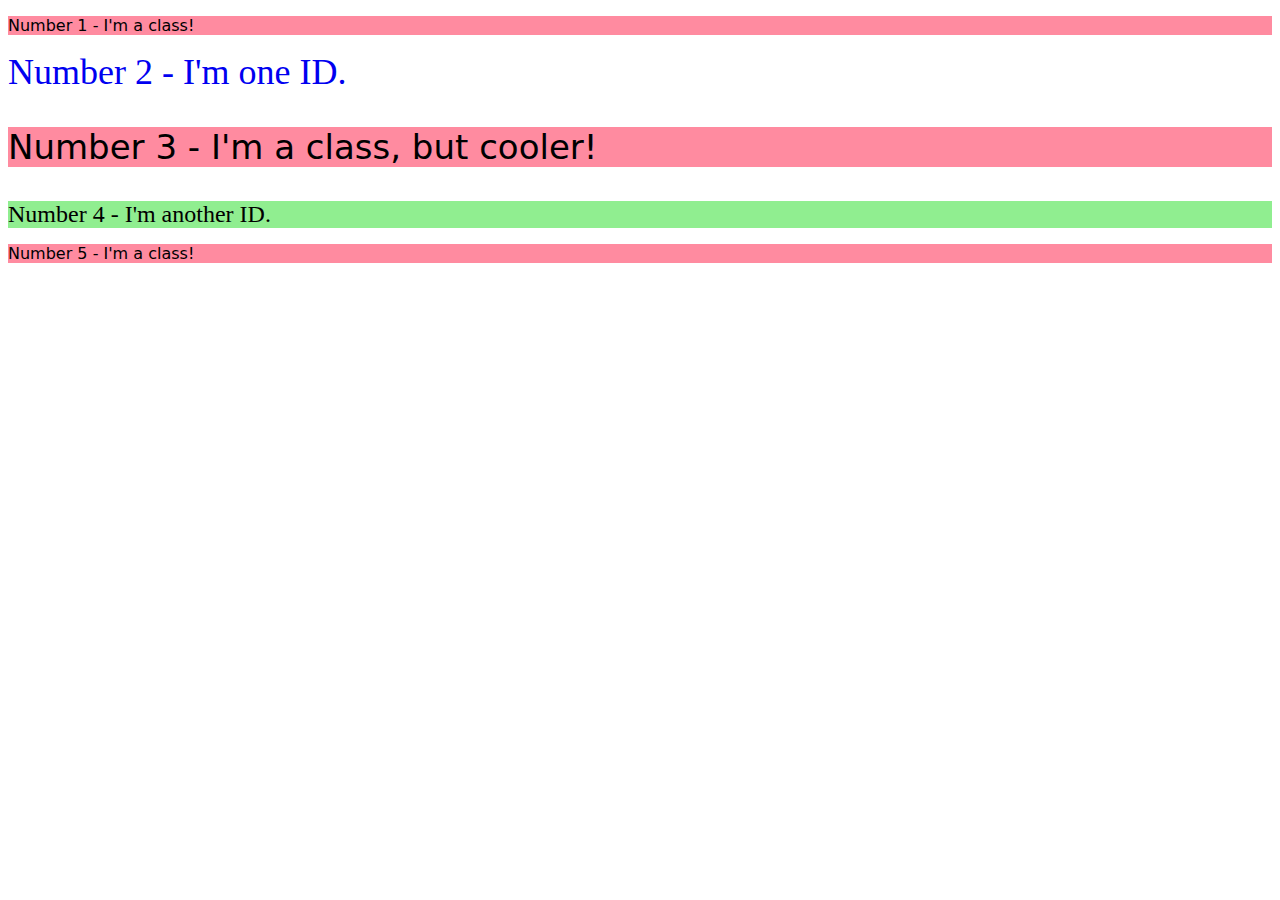
==== foundations/02-class-id-selectors/index.html @ de5ca1b8 "need to chain classes, needs editing" ====
<!DOCTYPE html>
<html lang="en">
  <head>
    <meta charset="UTF-8">
    <meta http-equiv="X-UA-Compatible" content="IE=edge">
    <meta name="viewport" content="width=device-width, initial-scale=1.0">
    <title>Class and ID Selectors</title>
    <link rel="stylesheet" href="style.css">
  </head>
  <body>
    <p class="class-1">Number 1 - I'm a class!</p>
    <div id="id-2">Number 2 - I'm one ID.</div>
    <p class="cooler">Number 3 - I'm a class, but cooler!</p>
    <div id="id-4">Number 4 - I'm another ID.</div>
    <p class="class-5">Number 5 - I'm a class!</p>
  </body>
</html>
---- foundations/02-class-id-selectors/style.css ----
.class-1 {
    background-color: #FF8BA0;
    font-family: verdana, DejaVu Sans, sans-serif;
}

#id-2 {
    color: #0000f0;
    font-size: 36px;


}


.cooler {
    background-color:#FF8BA0;
    font-family: verdana, DejaVu Sans, sans-serif;
    font-size: 34px;


}

#id-4 {
    background-color: #90ee90;
    font-size: 24px;
    
}

.class-5 {
    background-color: #FF8BA0;
    font-family: verdana, DejaVu Sans, sans-serif;
}
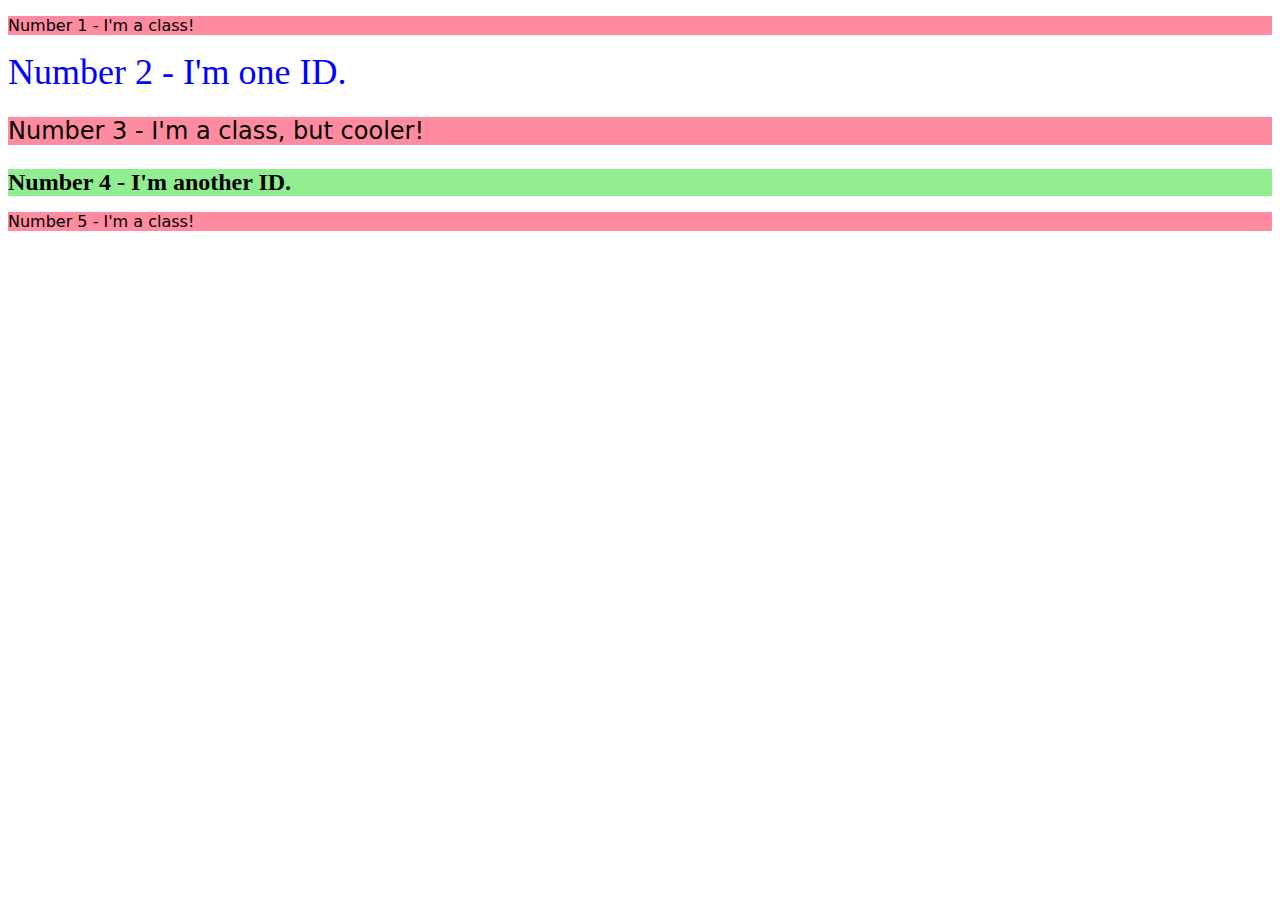
==== commit b8732171: "fixed a bug by combining classes" ====
--- a/foundations/02-class-id-selectors/index.html
+++ b/foundations/02-class-id-selectors/index.html
@@ -10,8 +10,8 @@
   <body>
     <p class="class-1">Number 1 - I'm a class!</p>
     <div id="id-2">Number 2 - I'm one ID.</div>
-    <p class="cooler">Number 3 - I'm a class, but cooler!</p>
-    <div id="id-4">Number 4 - I'm another ID.</div>
-    <p class="class-5">Number 5 - I'm a class!</p>
+    <p class="class-1 cooler">Number 3 - I'm a class, but cooler!</p>
+    <div id="id-4" class="cooler">Number 4 - I'm another ID.</div>
+    <p class="class-1">Number 5 - I'm a class!</p>
   </body>
 </html>--- a/foundations/02-class-id-selectors/style.css
+++ b/foundations/02-class-id-selectors/style.css
@@ -1,31 +1,22 @@
 .class-1 {
-    background-color: #FF8BA0;
-    font-family: verdana, DejaVu Sans, sans-serif;
+ background-color: #ff8ba0;
+ font-family: vedana, "DejaVu Sans", sans-serif;
+
 }
 
 #id-2 {
-    color: #0000f0;
+    color: blue;
     font-size: 36px;
-
 
 }
 
-
 .cooler {
-    background-color:#FF8BA0;
-    font-family: verdana, DejaVu Sans, sans-serif;
-    font-size: 34px;
-
+    font-size: 24px;
 
 }
 
 #id-4 {
-    background-color: #90ee90;
-    font-size: 24px;
+    background-color: lightgreen;
+    font-weight: bold;
     
-}
-
-.class-5 {
-    background-color: #FF8BA0;
-    font-family: verdana, DejaVu Sans, sans-serif;
 }